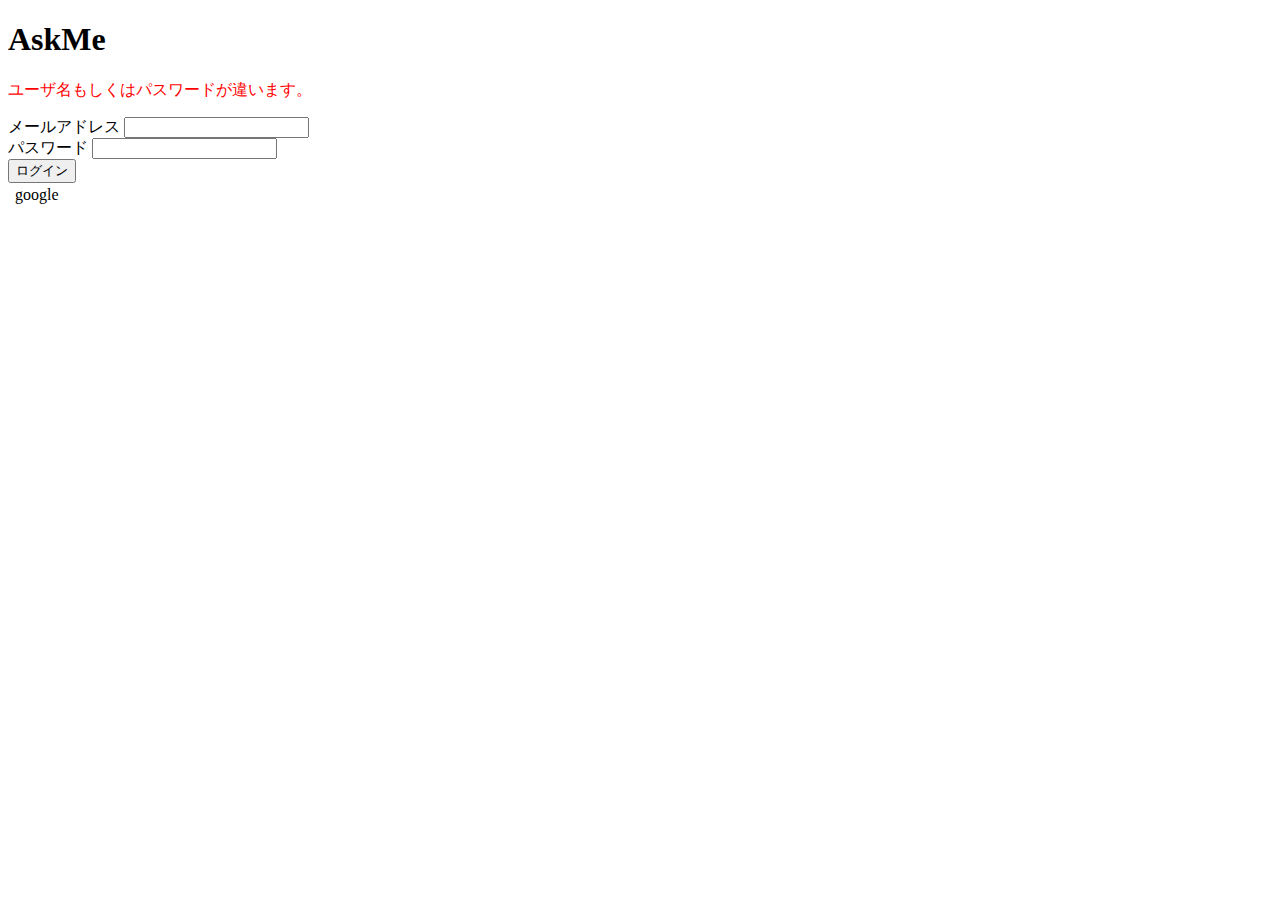
==== src/main/resources/templates/access/login.html @ 2c98579c "headerの実装とマイページの実装" ====
<!DOCTYPE html>
<html xmlns:th="http://www.thymeleaf.org"
      th:replace="~{fragment/layout :: layout(~{::title}, ~{::body})}">
<head>
    <title>ログイン | AskMe</title>
</head>
<body>
<h1 class="mt-3">AskMe</h1>
<div style="color:red" th:if="${param.error}">
	<p>ユーザ名もしくはパスワードが違います。</p>
</div>
<form action="#" th:action="@{/login}" method="post">
	<div class="mt-3">
		<label for="usernameInput" class="form-label">メールアドレス</label>
		<input type="text" id="usernameInput" name="email" class="form-control">
	</div>
	<div class="mt-3">
		<label for="passwordInput" class="form-label">パスワード</label>
		<input type="password" id="passwordInput" name="password" class="form-control">
	</div>
	<div class="mt-3">
		<button type="submit" class="btn btn-primary">ログイン</button>
	</div>
</form>
<table>
    <tr th:each="clientRegistration : ${@clientRegistrationRepository}">
      <td>
      	<div>
      		<img src="">
      		<a class="btn btn-primary" th:href="@{/oauth2/authorization/{id}(id=${clientRegistration.registrationId})}">google</a>
      	</div>
      </td>
    </tr>
  </table>

</body>
</html>
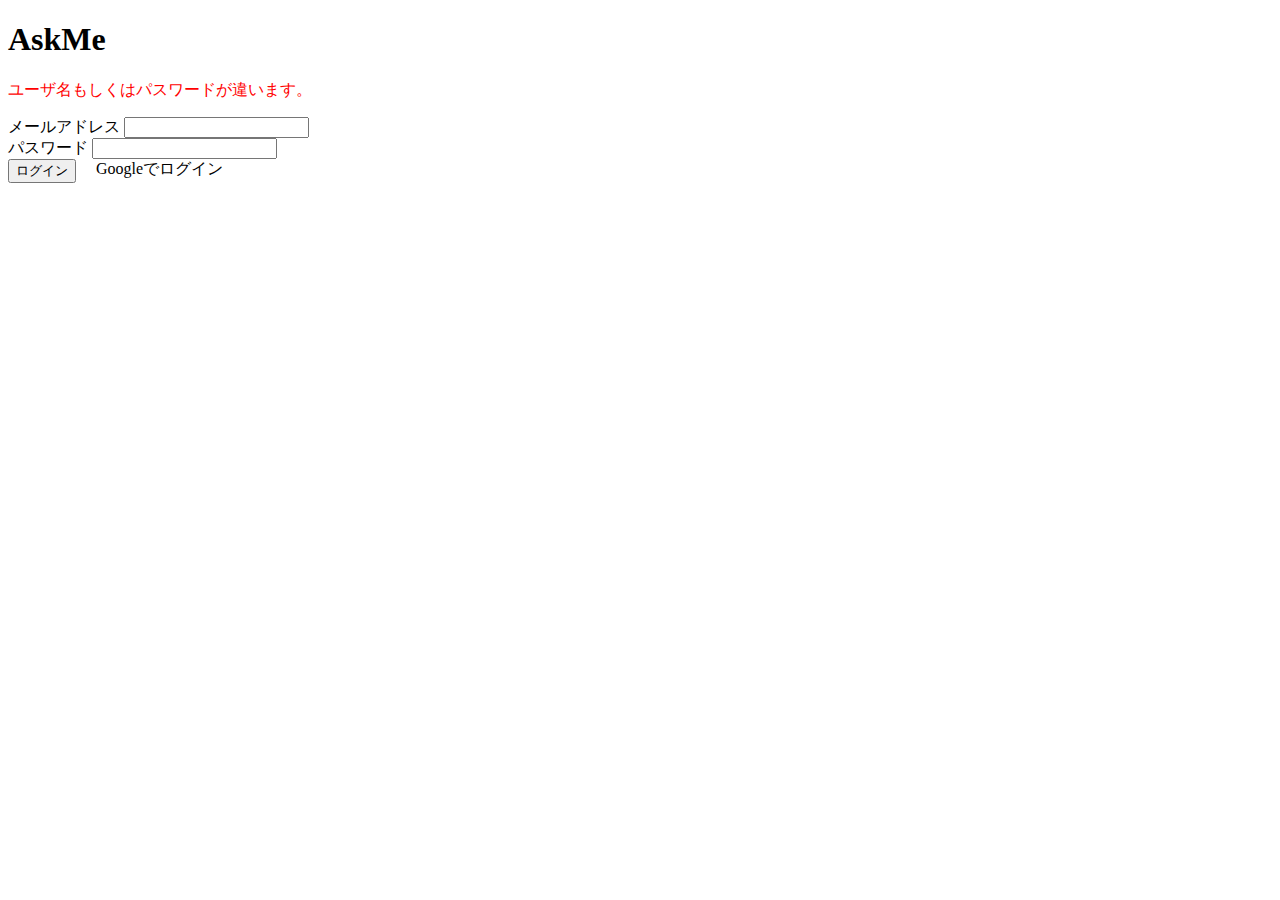
==== commit 8cea6601: "パッケージとクラスファイルを生成" ====
--- a/src/main/resources/templates/access/login.html
+++ b/src/main/resources/templates/access/login.html
@@ -9,7 +9,7 @@
 <div style="color:red" th:if="${param.error}">
 	<p>ユーザ名もしくはパスワードが違います。</p>
 </div>
-<form action="#" th:action="@{/login}" method="post">
+<form action="" th:action="@{/login}" method="post">
 	<div class="mt-3">
 		<label for="usernameInput" class="form-label">メールアドレス</label>
 		<input type="text" id="usernameInput" name="email" class="form-control">
@@ -18,20 +18,12 @@
 		<label for="passwordInput" class="form-label">パスワード</label>
 		<input type="password" id="passwordInput" name="password" class="form-control">
 	</div>
-	<div class="mt-3">
+	<div class="mt-3" style="float:left;">
 		<button type="submit" class="btn btn-primary">ログイン</button>
 	</div>
 </form>
-<table>
-    <tr th:each="clientRegistration : ${@clientRegistrationRepository}">
-      <td>
-      	<div>
-      		<img src="">
-      		<a class="btn btn-primary" th:href="@{/oauth2/authorization/{id}(id=${clientRegistration.registrationId})}">google</a>
-      	</div>
-      </td>
-    </tr>
-  </table>
-
+	<div class="mt-3" th:each="clientRegistration : ${@clientRegistrationRepository}">
+		<a class="btn btn-primary" style="margin-left:20px;" th:href="@{/oauth2/authorization/{id}(id=${clientRegistration.registrationId})}">Googleでログイン</a>
+	</div>
 </body>
 </html>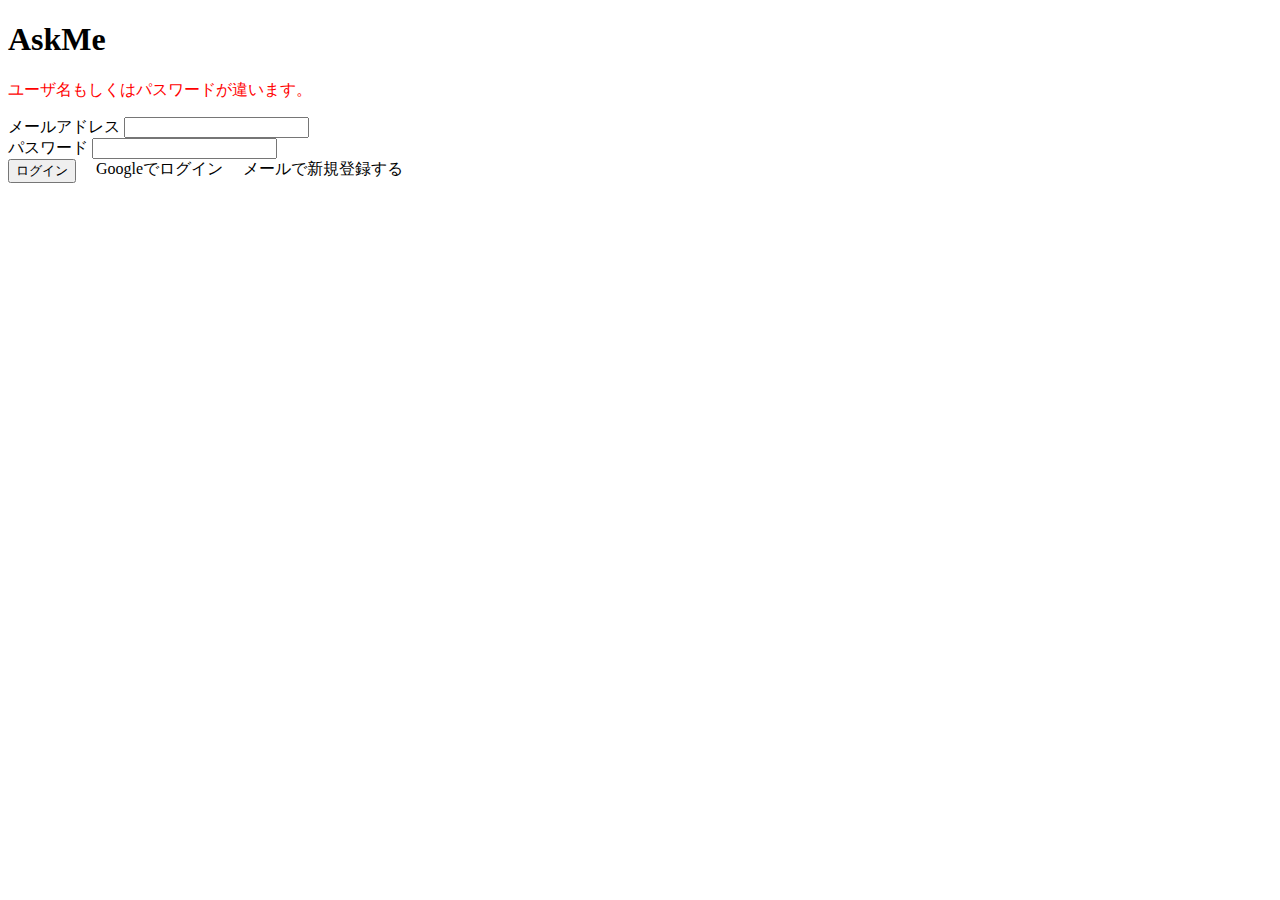
==== commit fe85d488: "新規登録ページ作成" ====
--- a/src/main/resources/templates/access/login.html
+++ b/src/main/resources/templates/access/login.html
@@ -22,8 +22,11 @@
 		<button type="submit" class="btn btn-primary">ログイン</button>
 	</div>
 </form>
-	<div class="mt-3" th:each="clientRegistration : ${@clientRegistrationRepository}">
+	<div class="mt-3" style="float:left;" th:each="clientRegistration : ${@clientRegistrationRepository}">
 		<a class="btn btn-primary" style="margin-left:20px;" th:href="@{/oauth2/authorization/{id}(id=${clientRegistration.registrationId})}">Googleでログイン</a>
+	</div>
+	<div class="mt-3">
+		<a class="btn btn-secondary" style="margin-left:20px;" th:href="@{/signup}">メールで新規登録する</a>
 	</div>
 </body>
 </html>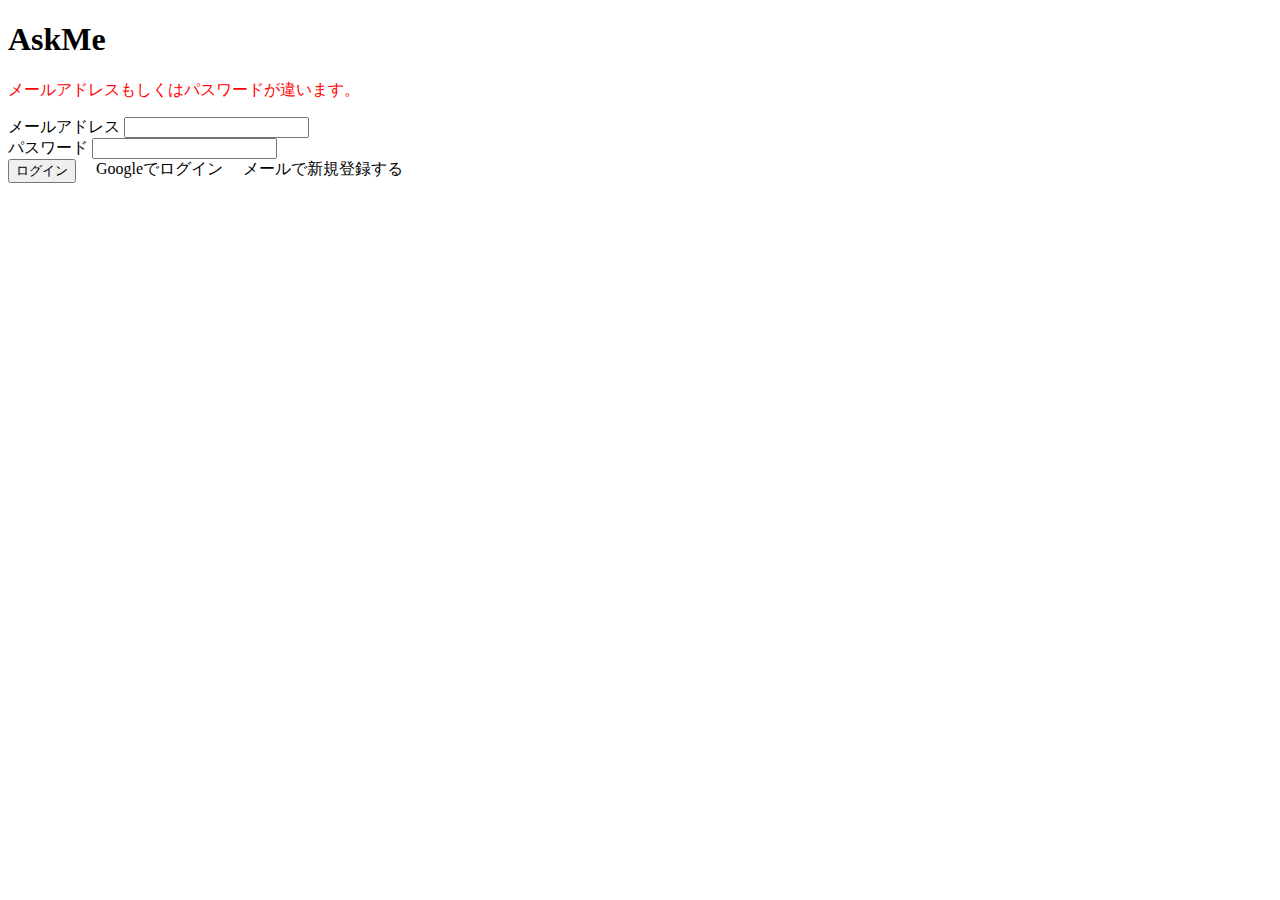
==== commit e3b902a1: "エラーメッセージ文変更" ====
--- a/src/main/resources/templates/access/login.html
+++ b/src/main/resources/templates/access/login.html
@@ -7,7 +7,7 @@
 <body>
 <h1 class="mt-3">AskMe</h1>
 <div style="color:red" th:if="${param.error}">
-	<p>ユーザ名もしくはパスワードが違います。</p>
+	<p>メールアドレスもしくはパスワードが違います。</p>
 </div>
 <form action="" th:action="@{/login}" method="post">
 	<div class="mt-3">
